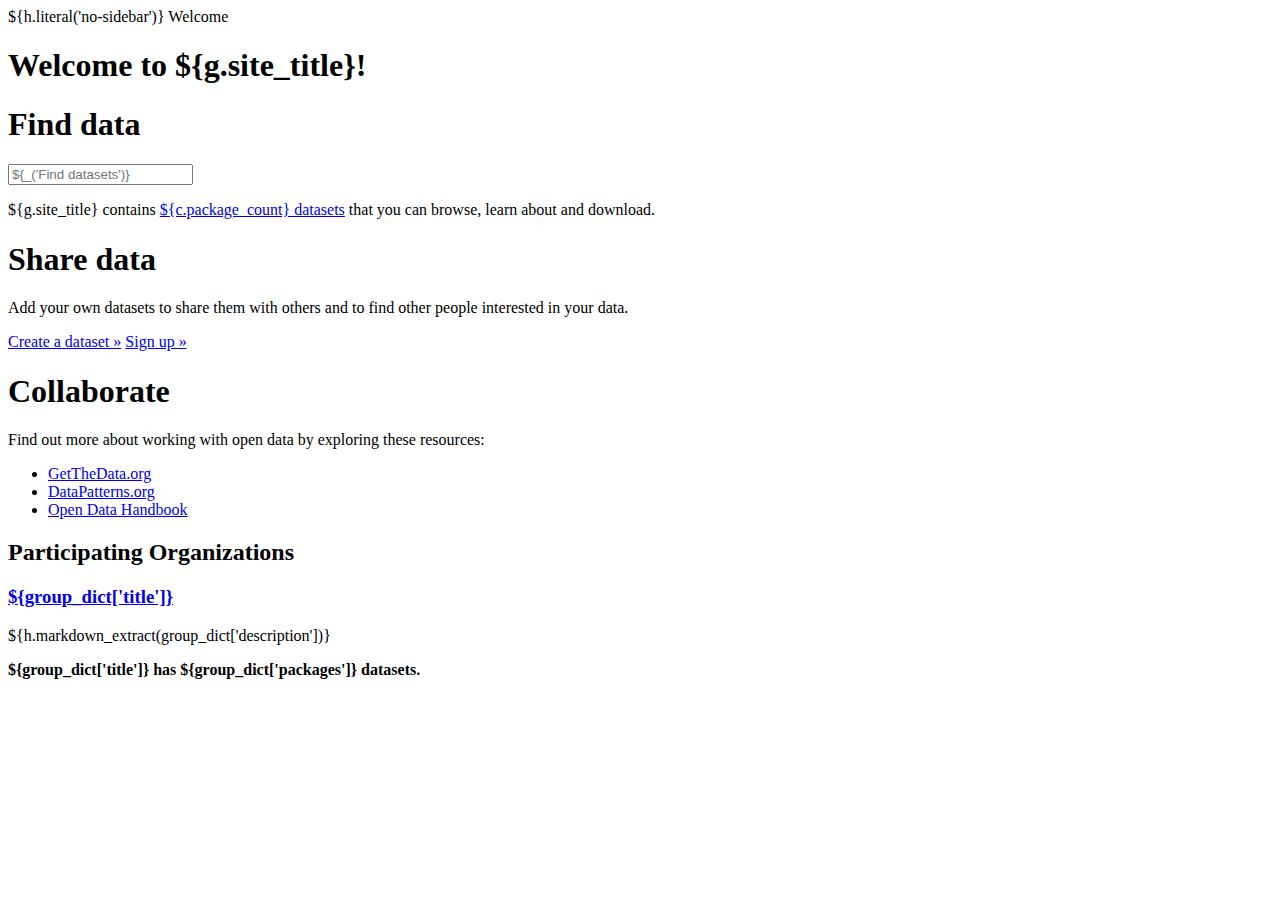
==== CKAN/opencolorado/templates/home/index.html @ 3c44ff84 "Theme updates for CKAN" ====
<html xmlns:py="http://genshi.edgewall.org/"
  xmlns:i18n="http://genshi.edgewall.org/i18n"
  xmlns:xi="http://www.w3.org/2001/XInclude"
  py:strip=""
  >

  <py:def function="body_class">${h.literal('no-sidebar')}</py:def>
 
  <py:def function="page_title">Welcome</py:def>

  <div py:match="//div[@id='content']" class="front-page">
    <div>
      <h1 class="page_heading">Welcome to ${g.site_title}!</h1>
    </div>
    <div class="row">
      <div class="span4">
        <div class="action-box">
          <div class="action-box-inner find clearfix">
            <h1>Find data</h1>

            <form action="${h.url_for(controller='package', action='search')}" method="GET"> 
              <input name="q" value="" class="search-field" placeholder="${_('Find datasets')}" /> 
            </form> 
            <p>${g.site_title} contains <a href="${h.url_for(controller='package', action='search')}">${c.package_count} datasets</a> that you can 
            browse, learn about and download.</p>
          </div>
        </div>
      </div>
      <div class="span4">
        <div class="action-box">
          <div class="action-box-inner share clearfix">
          <h1>Share data</h1>

          <p>Add your own datasets to share them with others and
          to find other people interested in your data.</p>
          
          <py:choose test="h.check_access('package_create')">
            <a py:when="" href="${h.url_for(controller='package', action='new')}" class="create-button">Create a dataset &raquo;</a>
            <py:otherwise>
              <a href="${h.url_for(controller='user', action='login')}" class="create-button">Sign up &raquo;</a>
            </py:otherwise>
          </py:choose>
          </div>
        </div>
      </div>
      <div class="span4">
        <div class="action-box">
          <div class="action-box-inner collaborate clearfix">
          <h1>Collaborate</h1>

          <p>Find out more about working with open data by exploring 
          these resources:</p>
          <ul>
            <li><a href="http://getthedata.org">GetTheData.org</a></li>
            <li><a href="http://datapatterns.org">DataPatterns.org</a></li>
            <li><a href="http://opendatahandbook.org">Open Data Handbook</a></li>
          </ul>
          </div>
        </div>
      </div>
    </div>
    <div py:if="c.groups" class="row whoelse">
      <div class="span12">
        <h2>Participating Organizations</h2>
      </div>
    </div>
    <div class="row">
      <py:for each="i, group_dict in enumerate(c.groups[:6])">
        <div class="span4">
          <div class="group">
            <h3><a href="${h.url_for(controller='group', action='read', id=group_dict['name'])}">${group_dict['title']}</a></h3>
            <p>
              ${h.markdown_extract(group_dict['description'])}
            </p>
            <strong>${group_dict['title']} has ${group_dict['packages']} datasets.</strong>
          </div>
        </div>
      </py:for>
    </div>
  </div>
  <xi:include href="layout.html" />
</html>
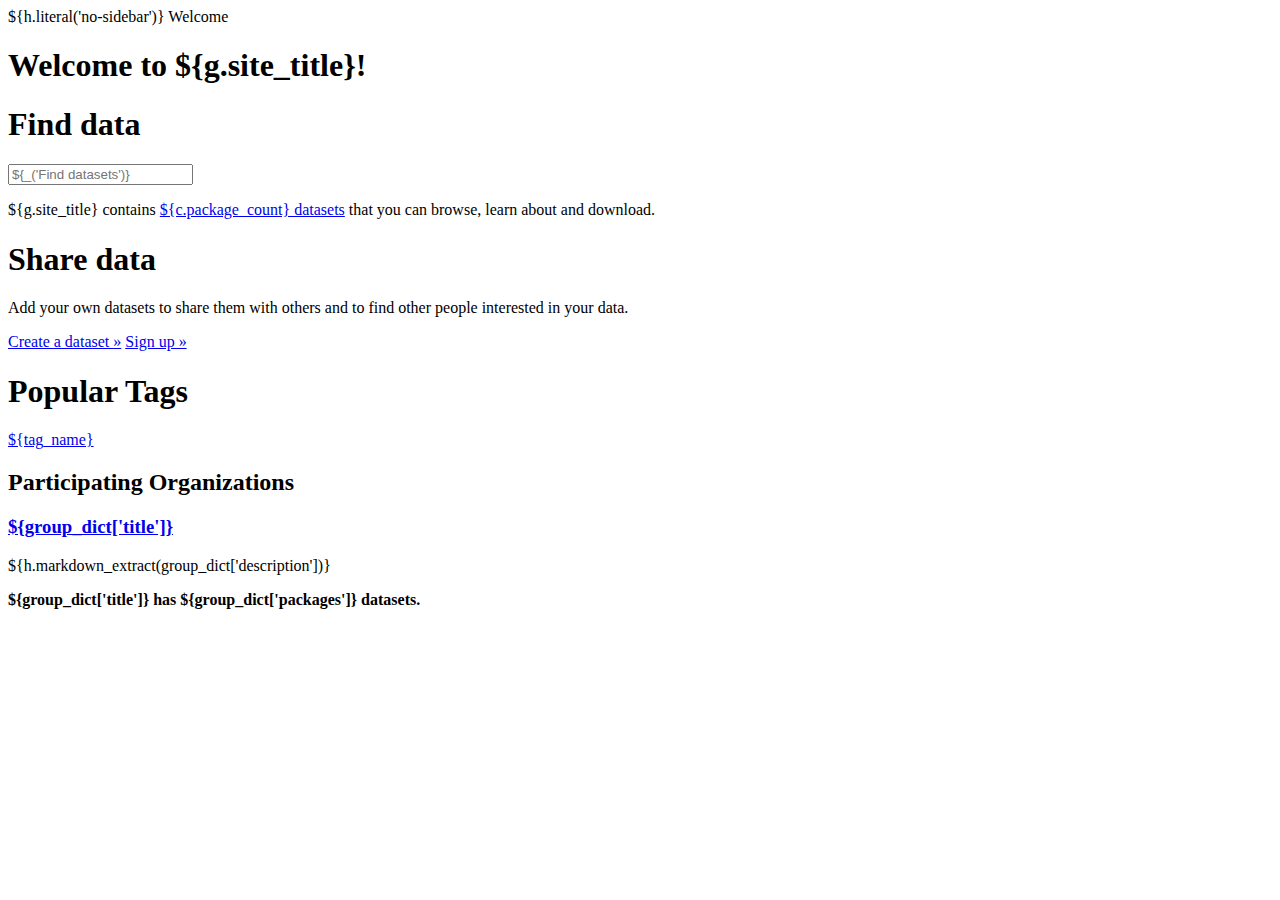
==== commit 4573774c: "Add tag cloud to home page" ====
--- a/CKAN/opencolorado/templates/home/index.html
+++ b/CKAN/opencolorado/templates/home/index.html
@@ -45,16 +45,13 @@
       </div>
       <div class="span4">
         <div class="action-box">
-          <div class="action-box-inner collaborate clearfix">
-          <h1>Collaborate</h1>
-
-          <p>Find out more about working with open data by exploring 
-          these resources:</p>
-          <ul>
-            <li><a href="http://getthedata.org">GetTheData.org</a></li>
-            <li><a href="http://datapatterns.org">DataPatterns.org</a></li>
-            <li><a href="http://opendatahandbook.org">Open Data Handbook</a></li>
-          </ul>
+          <div class="action-box-inner tags clearfix">
+          <h1>Popular Tags</h1>
+            <div id="tagcloud">
+              <py:for each="tag_name, count in c.facets.get('tags', {}).items()">
+                <a rel="${count}" title="${count}" href="${h.url_for(controller='tag',action='read', id=tag_name)}">${tag_name}</a>
+              </py:for>
+            </div>
           </div>
         </div>
       </div>
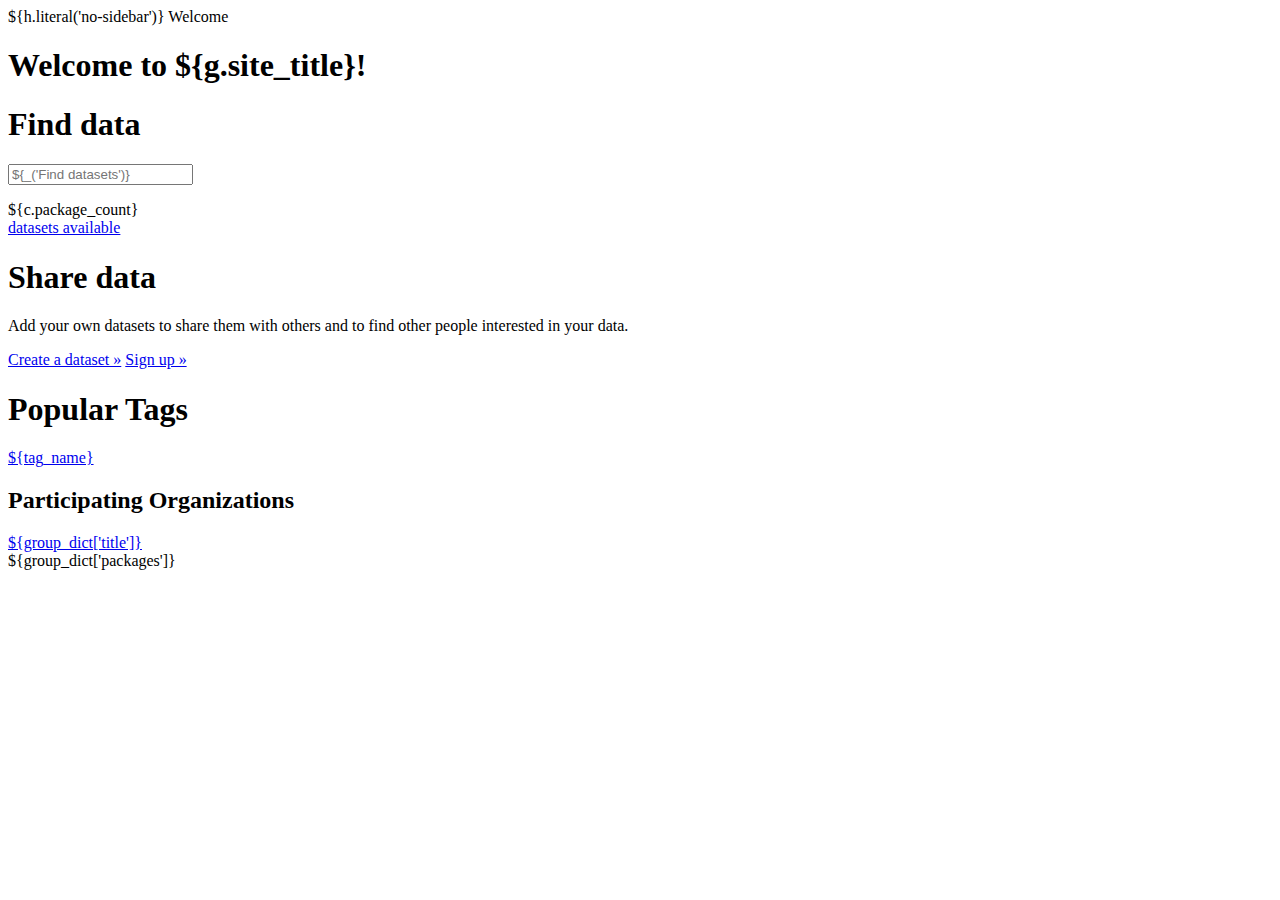
==== commit 652c1b0f: "Updated look and feel" ====
--- a/CKAN/opencolorado/templates/home/index.html
+++ b/CKAN/opencolorado/templates/home/index.html
@@ -15,14 +15,14 @@
     <div class="row">
       <div class="span4">
         <div class="action-box">
-          <div class="action-box-inner find clearfix">
+          <div class="action-box-inner find clearfix package-count-box">
             <h1>Find data</h1>
 
             <form action="${h.url_for(controller='package', action='search')}" method="GET"> 
               <input name="q" value="" class="search-field" placeholder="${_('Find datasets')}" /> 
             </form> 
-            <p>${g.site_title} contains <a href="${h.url_for(controller='package', action='search')}">${c.package_count} datasets</a> that you can 
-            browse, learn about and download.</p>
+            <div class="package-count">${c.package_count}</div>
+            <div class="package-count-label"><a href="${h.url_for(controller='package', action='search')}">datasets available</a></div>
           </div>
         </div>
       </div>
@@ -48,8 +48,8 @@
           <div class="action-box-inner tags clearfix">
           <h1>Popular Tags</h1>
             <div id="tagcloud">
-              <py:for each="tag_name, count in c.facets.get('tags', {}).items()">
-                <a rel="${count}" title="${count}" href="${h.url_for(controller='tag',action='read', id=tag_name)}">${tag_name}</a>
+              <py:for each="tag_name, count in c.facets.get('tags', { }).items()">
+                <a py:if="(count > 15 and tag_name != 'colorado')" rel="${count}" title="${count}" href="${h.url_for(controller='tag',action='read', id=tag_name)}">${tag_name}</a>
               </py:for>
             </div>
           </div>
@@ -64,12 +64,9 @@
     <div class="row">
       <py:for each="i, group_dict in enumerate(c.groups[:6])">
         <div class="span4">
-          <div class="group">
-            <h3><a href="${h.url_for(controller='group', action='read', id=group_dict['name'])}">${group_dict['title']}</a></h3>
-            <p>
-              ${h.markdown_extract(group_dict['description'])}
-            </p>
-            <strong>${group_dict['title']} has ${group_dict['packages']} datasets.</strong>
+          <div class="group group-badge">
+            <div class="group-badge-title"><a href="${h.url_for(controller='group', action='read', id=group_dict['name'])}">${group_dict['title']}</a></div>
+            <div class="group-badge-count">${group_dict['packages']}</div>
           </div>
         </div>
       </py:for>
